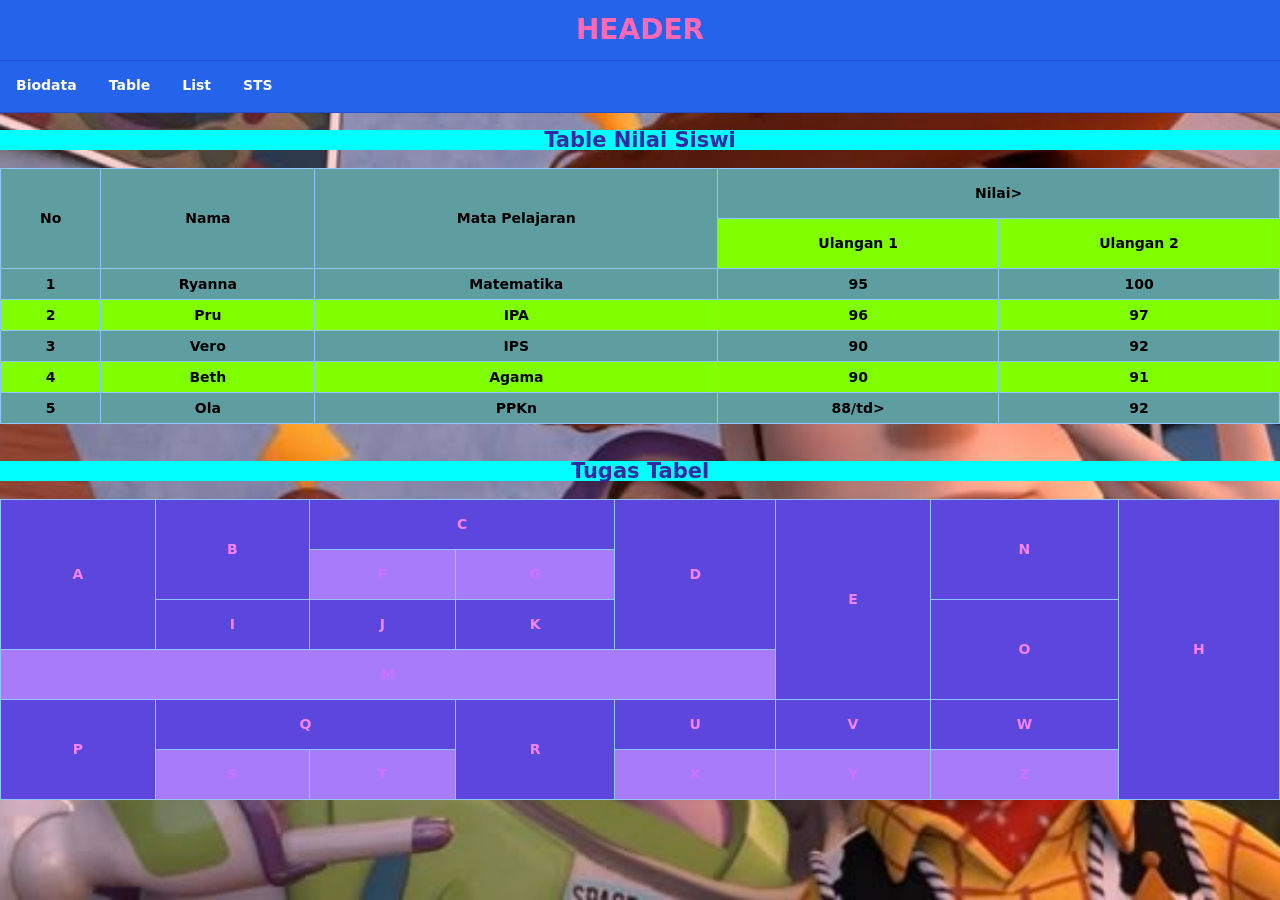
==== table.html @ bd002378 "Add files via upload" ====
<!DOCTYPE html>
<html>
    <head>
        <title>LAYOUT HTML dan CSS</title>
        <link rel="Stylesheet" href="index.css">
        <link rel="stylesheet" href="biodatastyle.css">
    </head>
    <body>
        <div class="header">
            <h1>HEADER</h1>
        </div>
        <div class="topnav">
            <a href="index.html">Biodata</a>
            <a href="table.html">Table</a>
            <a href="list.html">List</a>
            <a href="sts.html">STS</a>
        </div>

<!--Membuat table nilai-->
<h2>Table Nilai Siswi</h2>
<!---colspan: Menggabungkan kolom
        Rowspan: Menggabungkan baris--->
<table>
    <tr>
        <th rowspan="2">No</th>
        <th rowspan="2">Nama</th>
        <th rowspan="2">Mata Pelajaran</th>
        <th colspan="2">Nilai></th>
    </tr>

    <tr>
        <th>Ulangan 1</th>
        <th>Ulangan 2</th>
    </tr>

    <tr>
        <td>1</td>
        <td> Ryanna</td>
        <td>Matematika</td>
        <td>95</td>
        <td>100</td>
    </tr>
    <tr>
        <td>2</td>
        <td>Pru</td>
        <td>IPA</td>
        <td>96</td>
        <td>97</td>
    </tr>
    <tr>
        <td>3</td>
        <td>Vero</td>
        <td>IPS</td>
        <td>90</td>
        <td>92</td>
    </tr>
    <tr>
        <td>4</td>
        <td>Beth</td>
        <td>Agama</td>
        <td>90</td>
        <td>91</td>
    </tr>
    <tr>
        <td>5</td>
        <td>Ola</td>
        <td>PPKn</td>
        <td>88/td>
        <td>92</td>
    </tr>



<table>
    <h2>Tugas Tabel</h2>
            <tr>
                <th rowspan="3" class="warni"> A </th>
                <th rowspan="2" class="warni"> B </th>
                <th colspan="2" class="warni"> C </th>
                <th rowspan="3" class="warni"> D </th>
                <th rowspan="4" class="warni"> E </th>
                <th rowspan="2" class="warni"> N </th>
                <th rowspan="6" class="warni"> H </th>
            </tr>
            <tr>
                <th rowspan="1" class="warna"> F </th>
                <th class="warna"> G </th>
            </tr>
            <tr>
                <th class="warni"> I </th>
                <th class="warni"> J </th>
                <th class="warni"> K </th>
                <th rowspan="2" class="warni"> O </th>
            </tr>
            <tr>
                <th colspan="5" class="warna"> M </th>
            </tr>
            <tr>
                <th rowspan="2" class="warni"> P </th>
                <th colspan="2" class="warni"> Q </th>
                <th rowspan="2" class="warni"> R </th>
                <th class="warni"> U </th>
                <th class="warni"> V </th>
                <th class="warni"> W </th>
            </tr>
            <tr>
                <th class="warna"> S </th>
                <th class="warna"> T </th>
                <th class="warna"> X </th>
                <th class="warna"> Y </th>
                <th class="warna"> Z </th>
            </tr>
        </table>

</table>
---- index.css ----
*{
    box-sizing: border-box;
}

body{
    margin: 0;
}

/* style header */
.header{
    background-color: hsl(248, 87%, 72%);
    padding: 20px;
    text-align: center;
}

/*style untuk navigator menu*/
.topnav{
    overflow: hidden;
    background-color: bisque;
}

.topnav a{
     display: block;
   color: white;
   font-family: system-ui, -apple-system, BlinkMacSystemFont, 'Segoe UI', sans-serif;
   font-size: 14px;
   font-style: normal;
   font-weight: 600;
   line-height: 20px;
   text-align: center;
   padding: 14px 16px;
   text-decoration: none;
   border-bottom: 3px solid transparent;
   transition: 0.2s ease;
}

.topnav a:hover{
    background-color: beige;
    color: #af520f;
}

/*style pada content*/
.column{
    float: left;
    padding: 10px;
}

.column.side{
    width: 25%;
}

.column.middle{
    width: 50%;
}

.row::after{
    content:"";
    display: table;
    clear: both;
}


/* Style Pada Tabel*/
table, th, td{
    border: 1px solid black;
}

table{
    border-collapse: collapse;
    width: 77%;
}

th, td{
    padding: 5px;
}

tr{
    background-color: cadetblue;
}

tr:nth-child(even){
    background-color: chartreuse;
}

tr:hover{
    background-color: aquamarine;
}

ol{
    list-style-type: upper-latin;
}

.a {
    color: purple;
    font-weight: bold;
}
.a {
    color: purple;
    font-weight: bold;
    list-style-type: square;
}

ol{
    list-style-type: upper-latin;
}

/* Style pada list */
ul{
    list-style-type: circle;
}

ol li{
    background-color: lavender;
    color: purple;
    padding: 5px;
    margin: 5px;
}

ul li{
    background-color: beige;
    color: #af520f;
    padding: 5px;
    margin: 5px;
}

/* Style pada icon */
i{
    color: purple;
    font-size: 30px;
    margin: 5px;
}






/* Style Tabel Khusus Tugas Grid */
.grid-table {
    border-collapse: collapse;
    margin: 20px auto;
    width: 600px;
    height: 500px;
    border: 4px solid red;
}

.grid-table td {
    border: 3px solid red;
    text-align: center;
    font-size: 24px;
    font-weight: bold;
    transition: background-color 0.3s ease;
}

/* Warna Kasel/Cell */
.grid-table td.blue {
    background-color: #0000ff;
    color: #7cfc00; /* Warna teks hijau terang */
}

.grid-table td.cyan {
    background-color: #00ffff;
    color: #7cfc00;
}

/* Efek Hover */
.grid-table td:hover {
    background-color: #ff00ff; /* Berubah menjadi warna pink saat kursor di atas sel */
    color: #ff4e4e;
    cursor: pointer;
}

.footer {
    background-color: bisque;
    padding: 10px;
    text-align: center;
    margin-top: 20px;
}


table, th, td{
    border:1px solid #93c5fd;
    padding: 5px;
}

td.hover {
    background-color: rgb(251, 141, 251);
    color: #1e3a8a;
}

td.hover:hover{
    background-color: #3a5eaa;
    color: white;
} 

table{
    width:100%;
    border-collapse: collapse;
    font-family: system-ui, -apple-system, BlinkMacSystemFont, 'Segoe UI', Roboto, Oxygen, Ubuntu, Cantarell, 'Open Sans', 'Helvetica Neue', sans-serif;
    margin-bottom: 20px;
    background-color: white;
}

h2 {
    color: #1e40af;
}

th{
    height: 50px;
}

th.warna{
    background-color: #a87cf9;
    color: rgb(205, 113, 255);
}

td{
    text-align: center;
}

th.warni {
    background-color: #5d46de;
    color: #f582ff;
}

th.warni:hover{
    background-color: #d81d6e;
    color: #ffffff;
}

th.warna:hover{
   background-color: #d81d6e;
   color: #ffffff;
}


* {
    box-sizing: border-box;
}

body {
    margin: 0;
    min-height: 100vh;
    background-color: #78aef5;
    font-family: system-ui, -apple-system, BlinkMacSystemFont, 'Segoe UI', sans-serif;
    font-size: 14px;
    font-style: normal;
    font-weight: 600;
    line-height: 20px;
    display: flex;
    flex-direction: column;
}

.header {
    background-color: #2563eb;
    padding: 20px;
    text-align: center;
    color: white;
    border-bottom: 1px solid #1d4ed8;
}

.header h1,
.header h5 {
    margin: 0;
    font-size: 2em;
}

.topnav {
    overflow: hidden;
   background-color: #2563eb;
   border-bottom: 1px solid #1d4ed8;
    display: flex;
   justify-content: flex-start;
   align-items: center;
   flex-wrap: nowrap;
}

.topnav a {
    display: block;
   color: white;
   font-family: system-ui, -apple-system, BlinkMacSystemFont, 'Segoe UI', sans-serif;
   font-size: 14px;
   font-style: normal;
   font-weight: 600;
   line-height: 20px;
   text-align: center;
   padding: 14px 16px;
   text-decoration: none;
   border-bottom: 3px solid transparent;
   transition: 0.2s ease;
}

.topnav a:hover {
   background-color: #1e40af;
   color: white;
   border-bottom-color: #93c5fd;
}

th.warna:hover{
   background-color: #1e40af;
   color: #ffffff;
}

.footer {
    background-color: #2563eb;
    padding: 16px;
    margin-top: 24px;
    text-align: center;
    color: white;
    border-top: 1px solid #1d4ed8;
    width: 100%;
    display: flex;
    justify-content: center;
    align-items: center;
}

.footer p {
    margin: 0;
}
---- biodatastyle.css ----
body{
    background-image: url(download\ \(25\).jpg);
    background-size: cover;
    background-position: center;
}

h2{
    background-color: aqua;
    color: rgb(50, 42, 165);
    text-align: center;
}

h1{
    text-align: center;
    color: hotpink;
}

div.biodata{
    margin: 30px auto;
    width: 70%;
    background-color: mediumpurple;
    color: black;
    padding: 30px;
    border-radius: 12px;
}

div.content{
    display: flex;
    align-items: center;
    justify-content: center;
    gap: 60px;
}

div.foto{
    position: relative;
    width: 250px;
    height: 250px;
    overflow: hidden;
    border-radius: 15px;
    cursor: pointer;
    display: flex;
    align-items: center;
    justify-content: center;
    border: 3px solid cornflowerblue;
}

div.foto img{
    position: absolute;
    width: 100%;
    height: 100%;
    object-fit: cover;
    object-position: center;
    transition: transform 0.5s ease, opacity 0.5s ease;
}

.foto img.top{
    opacity: 1;
    z-index: 2;
}

.foto:hover img.top{
    opacity: 0;
    transform: scale (1.1);
}

.foto img.bottom{
    opacity: 0; 
    z-index: 1;
}

.foto:hover img.bottom{
    opacity: 1;
    transform: scale(1.1);
}

h2.Favorit{
     background-color: aqua;
    color: rgb(50, 42, 165);
    text-align: center;
}

div.artis{
    display: flex;
    gap: 20px;
    justify-content: center;
   text-align: center;
}
img{padding: 10px;}

div.artis1{
    width: 190px;
    height: 227px;
    border-radius: 25px;
    box-shadow: 0 4px 8px 0 black;
    margin-bottom: 25px;
    background-color: bisque;
}
div.artis1:hover{
    overflow: hidden;
    transition: transform 0.3s ease;
    transform: scale(1.1);
}

div.artist2{
    width: 190px;
    height: 210px;
    border-radius: 25px;
    box-shadow: 0 4px 8px 0 black;
    margin-bottom: 25px;
    background-color: bisque;
}
div.artist2:hover{
    overflow: hidden;
    transition: transform 0.3s ease;
    transform: scale(1.1);
}

div.artist3{
    width: 190px;
    height: 210px;
    border-radius: 25px;
    box-shadow: 0 4px 8px 0 black;
    margin-bottom: 25px;
    background-color: bisque;
}
div.artist3:hover{
    overflow: hidden;
    transition: transform 0.3s ease;
    transform: scale(1.1);
}

div.artist4{
    width: 190px;
    height: 210px;
    border-radius: 25px;
    box-shadow: 0 4px 8px 0 black;
    margin-bottom: 25px;
    background-color: bisque;
}
div.artist4:hover{
    overflow: hidden;
    transition: transform 0.3s ease;
    transform: scale(1.1);
}

div.artist5{
    width: 190px;
    height: 210px;
    border-radius: 25px;
    box-shadow: 0 4px 8px 0 black;
    margin-bottom: 25px;
    background-color: bisque;
}
div.artist5:hover{
    overflow: hidden;
    transition: transform 0.3s ease;
    transform: scale(1.1);
}

div.artist6{
    width: 190px;
    height: 210px;
    border-radius: 25px;
    box-shadow: 0 4px 8px 0 black;
    margin-bottom: 25px;
    background-color: bisque;
}
div.artist6:hover{
    overflow: hidden;
    transition: transform 0.3s ease;
    transform: scale(1.1);
}


/* =========================
   MAKANAN FAVORIT TEMAN
   ========================= */

div.makanan-teman{
    display: flex;
    gap: 30px;
    justify-content: center;
    align-items: flex-start;
    flex-wrap: nowrap;
    text-align: center;
}


/* KARTU MAKANAN */

div.telur-asin,
div.pizza,
div.carbonara,
div.salmon-sashimi,
div.ice-cream{
    width: 240px;
    height: 270px;
    border-radius: 20px;
    overflow: hidden;
    position: relative;
    background-color: #F6C7A7;
    box-shadow: 0 4px 8px black;
    flex-shrink: 0;
    transition: 0.5s ease;
}


/* GAMBAR */

div.telur-asin img,
div.pizza img,
div.carbonara img,
div.salmon-sashimi img,
div.ice-cream img{
    width: 100%;
    height: 100%;
    object-fit: cover;
    transition: 0.5s ease;
}

div.food-info{
    position: absolute;
    left: 0;
    bottom: 0;
    width: 100%;
    padding: 18px;
    box-sizing: border-box;
    background-color: rgba(0, 0, 0, 0.75);
    color: white;
    transform: translateY(100%);
    transition: 0.5s ease;
}


/* JUDUL MAKANAN */

div.food-info h3{
    margin: 0 0 8px 0;
    font-size: 19px;
}


/* DESKRIPSI */

div.food-info p{
    margin: 0;
    font-size: 14px;
}


/* HOVER KARTU */

div.telur-asin:hover,
div.pizza:hover,
div.carbonara:hover,
div.salmon-sashimi:hover,
div.ice-cream:hover{
    transform: translateY(-12px) scale(1.03);
    box-shadow: 0 12px 25px black;
}
iv.telur-asin:hover img,
div.pizza:hover img,
div.carbonara:hover img,
div.salmon-sashimi:hover img,
div.ice-cream:hover img{
    transform: scale(1.1);
    filter: brightness(0.6);
}


/* INFO MUNCUL */

div.telur-asin:hover .food-info,
div.pizza:hover .food-info,
div.carbonara:hover .food-info,
div.salmon-sashimi:hover .food-info,
div.ice-cream:hover .food-info{
    transform: translateY(0);
}

/* GAMBAR MEMBESAR */

.song audio {
    width: calc(100% + 20px);
    margin-left: -10px;
    margin-right: -10px;
    height: 40px;
}
.songpic{
    display: grid;
    grid-template-columns: repeat(3,200px);
    column-gap: 100px;
    row-gap: 25px;
    justify-content: center;
    width: 95px;
    margin: 30px auto;
}
.song img{
    width: 180px;
    height: 180px;
    object-fit: cover;
    border-radius: 5px;
}
.song p{
    color: aliceblue;
}
.song {
    position: relative;
    flex: 1;
    text-align: center;
    border-radius: 20px;
    transition: transform 0.3 ease;

}
.song:hover{
    transform: scale(1.05);
}

.song .vinyl {
    position: absolute;
    width: 190px !important;
    height: 190px !important;
    aspect-ratio: 1 / 1 !important;
    object-fit: cover;
    border-radius: 50% !important;


    top: 100px;
    left: -110px;
    opacity: 0;
    z-index: -1;


    transform: translate(170px, -50%);
    transform-origin: center;
}


.song:hover .vinyl {
    opacity: 1;
    animation:
        slideIn 0.5s ease-out forwards,
        spin 2.5s linear 0.5s infinite;
}


.song:not(:hover) .vinyl {
    animation: slideBack 0.5s ease-in forwards;
}


@keyframes slideIn {
    from {
        opacity: 0;
        transform: translate(140px, -50%);
    }


    to {
        opacity: 1;
        transform: translate(20px, -50%);
    }
}


@keyframes slideBack {
    from {
        opacity: 1;
        transform: translate(20px, -50%);
    }


    to {
        opacity: 0;
        transform: translate(140px, -50%);
    }
}


@keyframes spin {
    from {
        transform: translate(20px, -50%) rotate(0deg);
    }


    to {
        transform: translate(20px, -50%) rotate(360deg);
    }
}
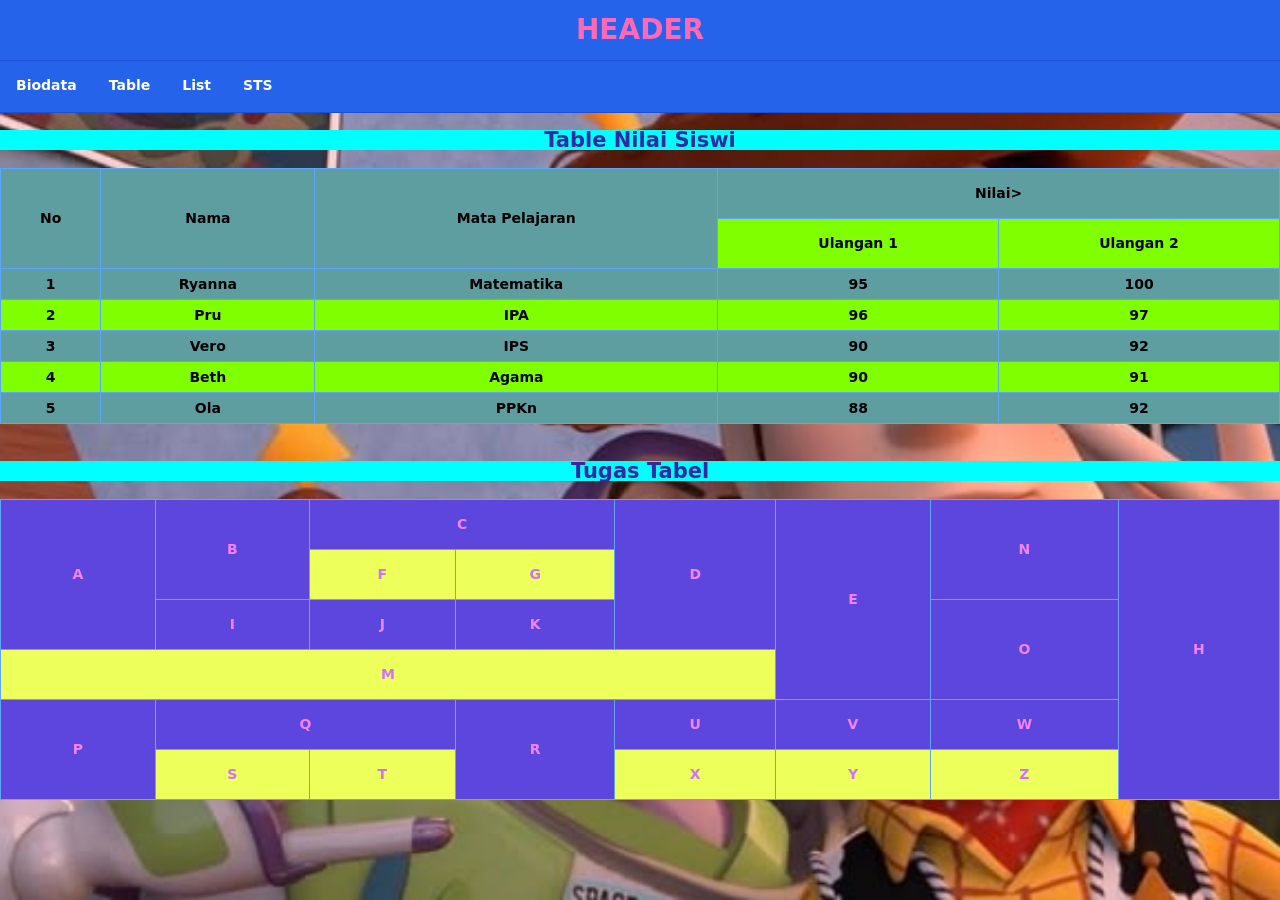
==== commit 37e64472: "Add files via upload" ====
--- a/table.html
+++ b/table.html
@@ -65,7 +65,7 @@
         <td>5</td>
         <td>Ola</td>
         <td>PPKn</td>
-        <td>88/td>
+        <td>88</td>
         <td>92</td>
     </tr>
 
--- a/index.css
+++ b/index.css
@@ -179,7 +179,7 @@
 
 
 table, th, td{
-    border:1px solid #93c5fd;
+    border:1px solid #5ea6f9;
     padding: 5px;
 }
 
@@ -189,7 +189,7 @@
 }
 
 td.hover:hover{
-    background-color: #3a5eaa;
+    background-color: #aa85d0;
     color: white;
 } 
 
@@ -210,7 +210,7 @@
 }
 
 th.warna{
-    background-color: #a87cf9;
+    background-color: #ecff5a;
     color: rgb(205, 113, 255);
 }
 
